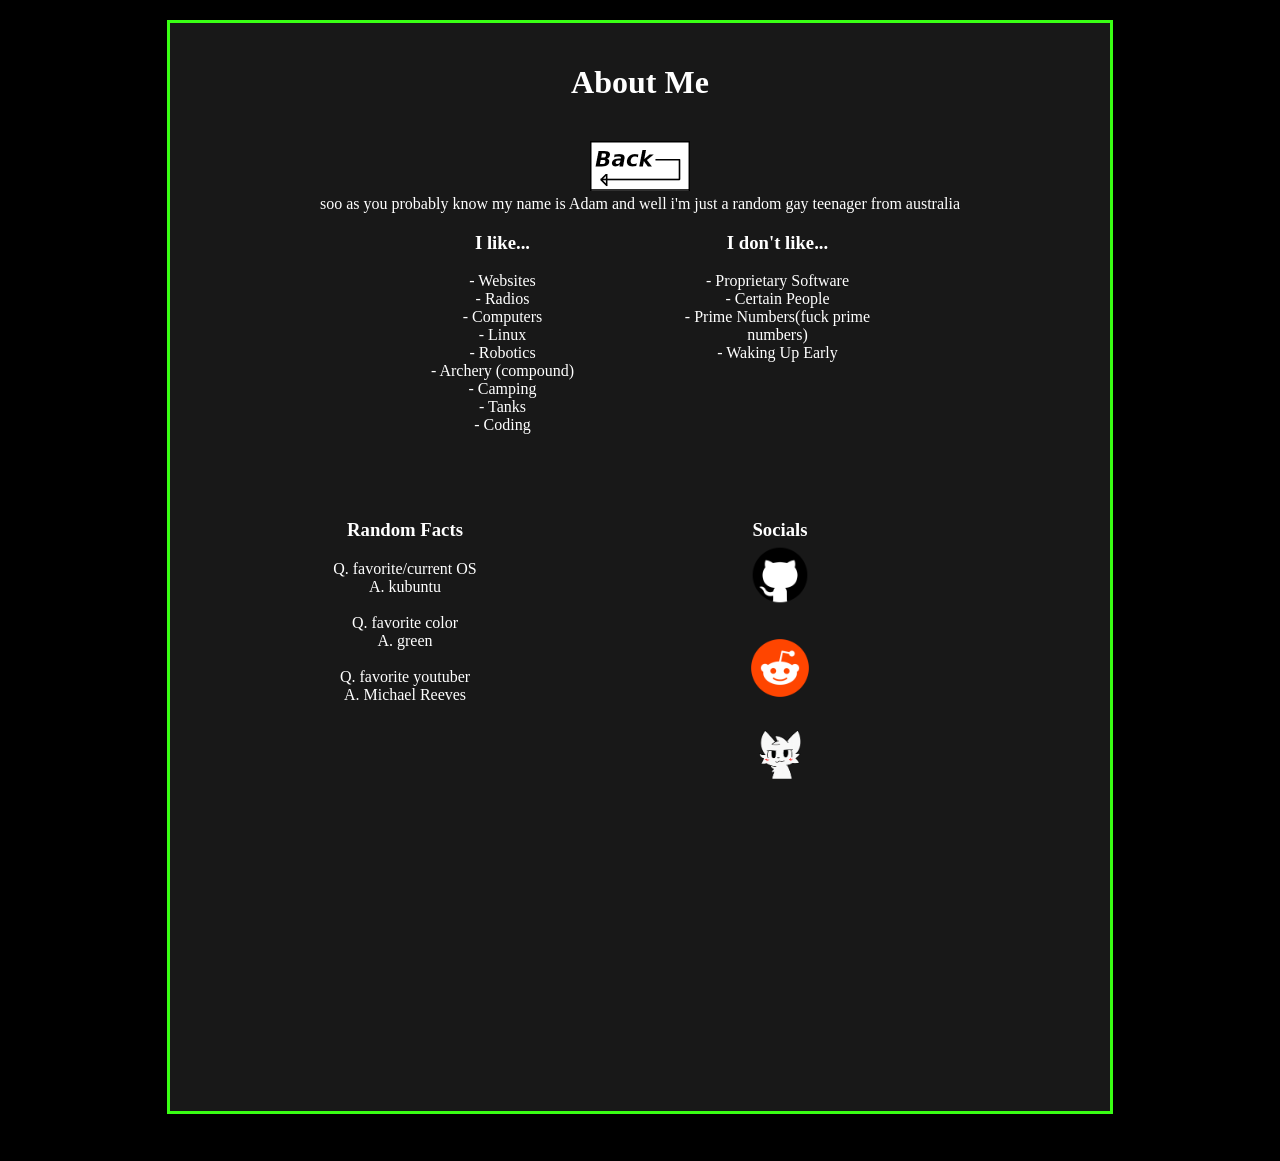
==== About.html @ 3df3a9ac "new" ====
<!DOCTYPE html>
<html lang="en">

<head>
    <meta charset="UTF-8">
    <meta http-equiv="X-UA-Compatible" content="IE=edge">
    <meta name="viewport" content="width=device-width, initial-scale=1.0">
    <title>About Me</title>
    <link rel="stylesheet" href="about.css">

</head>

<body>


  
    <div class="container">
            <h1>About Me</h1>
            <br>

        <div class="back">
            <a href="index.html"><img src="media/back.png"></a> 
        </div>


    <p1>
       soo as you probably know my name is Adam and well i'm just a random gay teenager from australia
    <br>
    </p1>








<div class="likes-dislikes">

    <div>
        <h3>I like...</h3>
        <p>
            - Websites<br>
            - Radios<br>
            - Computers<br>
            - Linux<br>
            - Robotics<br>
            - Archery (compound)<br>
            - Camping<br>
            - Tanks<br>
            - Coding
        </p>
    </div>

    <div>
        <h3>I don't like...</h3>
        <p>
            - Proprietary Software<br>
            - Certain People<br>
            - Prime Numbers(fuck prime numbers)<br>
            - Waking Up Early
        </p>
    </div>


</div> 


<div class="facts-socials">

    <div>

        <h3>Random Facts</h3>
        <p>    
            Q. favorite/current OS<br>
            
            A. kubuntu<br>
            <br>
            Q. favorite color<br>
            A. green<br>
            <br>
            Q. favorite youtuber<br>
            A. Michael Reeves<br>
            <br>
            
        </p>
    </div>

    <div class="socials">
        <h3>Socials</h3>

        <a href="https://github.com/awith36">
            <img src="media/random shit/logo/github_logo_icon_229278.webp"  style="transform: scale(0.13) translateY(-1500px); max-width: 100%;">
        </a>
        <a href="https://www.reddit.com/user/Legitimate-Book-5116/">
            <img src="media/random shit/logo/reddit.png"  style=" margin: -200px 0px; transform:scale(20%) translateY(-1850px)">
        </a>

        <a href="https://boykisser.gg/@BK-0000144">
            <img src="media/random shit/logo/bk.webp"  style=" margin: -200px 0px; transform:scale(10%) translateY(-2900px)">
        </a>
        

    </div>


</div> 



<!--container-->
    </div>


<div class="sidebar">
    <a><img src="media/random shit/about/male.png"></a>
    <a><img src="media/random shit/about/gay.png"></a>
</div>







</body>
---- about.css ----
h1 {
    color: white;
}


.container {
    width: 900px;
    margin: 20px auto;
    padding: 20px;
    background-color: #181818;
    text-decoration: none;
    text-align: center;
    border-style: solid;
    border-color: #39FF14;
}

p {
    text-align: left;
}

body {
    color: white;
    background-color: black;
    text-align: center;
    align-items: center;
}

h3 {
    text-align: left;
}

.back {
    text-align: center;
}

.back img {
    
    width:  100px;
    height: 50px;
    transition: transform(0.2s);

}

.back img:hover {
    transform: scale(105%);
}

.likes-dislikes {
    display: grid;
    grid-template-columns: 1fr 1fr;
    gap: 50px;
    margin: 0px 200px;
    text-align: center;

}

.likes-dislikes p {
    text-align: center;
}

.likes-dislikes h3 {
    text-align: center;
}

.sidebar a:nth-child(1) img {
    transform: translateY(-700px) translateX(-700px) rotate(-25deg);
}

.sidebar a:nth-child(2) img {
    transform: translateY(-650px) translateX(700px) rotate(20deg);
}

.facts-socials {
    display: grid;
    grid-template-columns: 1fr 1fr;
    gap: 50px;
    margin: 0px 100px;
    text-align: center;
    margin-top: 50px;

}

.facts-socials p {
    text-align: center;
}

.facts-socials h3 {
    text-align: center;
}
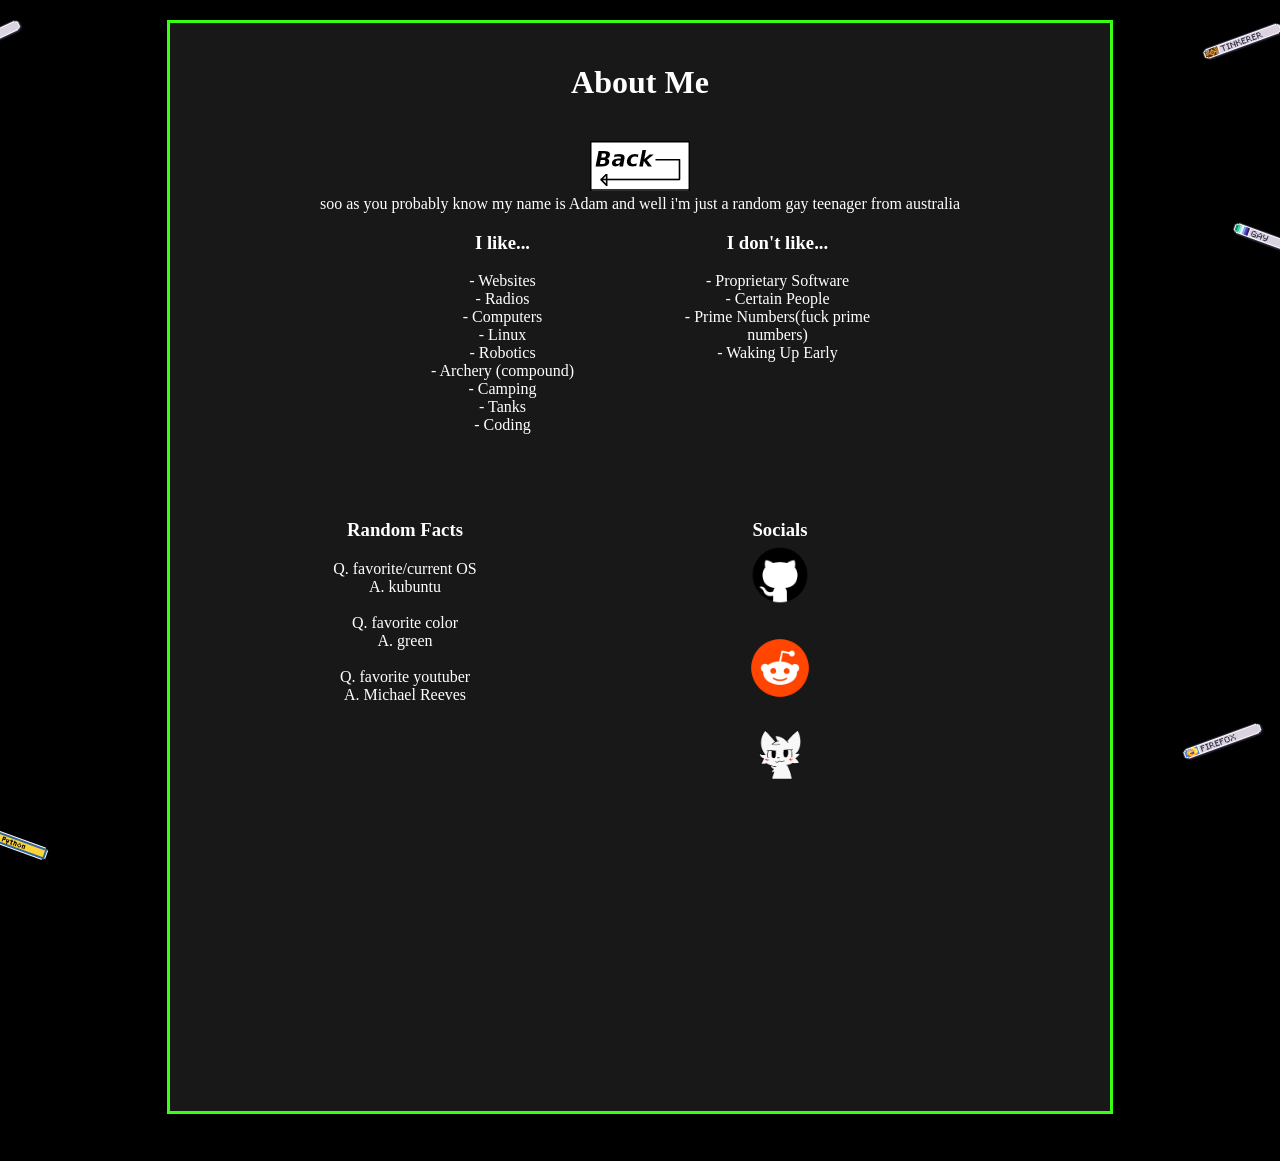
==== commit 29bb2916: "update" ====
--- a/About.html
+++ b/About.html
@@ -115,6 +115,14 @@
 <div class="sidebar">
     <a><img src="media/random shit/about/male.png"></a>
     <a><img src="media/random shit/about/gay.png"></a>
+    <a><img src="media/random shit/about/Green_Day.png"></a>
+    <a><img src="media/random shit/about/Australian.png"></a>
+    <a><img src="media/random shit/about/haWjScm.png"></a>
+    <a><img src="media/random shit/about/Coffee.png"></a>
+    <a><img src="media/random shit/about/Firefox.png"></a>
+    <a><img src="media/random shit/about/python.png"></a>
+    <a><img src="media/random shit/about/HTML5.png"></a>
+
 </div>
 
 
--- a/about.css
+++ b/about.css
@@ -63,12 +63,44 @@
 }
 
 .sidebar a:nth-child(1) img {
-    transform: translateY(-700px) translateX(-700px) rotate(-25deg);
+    transform: translateY(-1100px) translateX(-300px) rotate(-25deg);
 }
 
 .sidebar a:nth-child(2) img {
-    transform: translateY(-650px) translateX(700px) rotate(20deg);
+    transform: translateY(-900px) translateX(900px) rotate(20deg);
 }
+
+.sidebar a:nth-child(3) img {
+    transform: translateY(-600px) translateX(900px) rotate(-10deg);
+}
+
+.sidebar a:nth-child(4) img {
+    transform: translateY(-800px) translateX(-700px) rotate(15deg);
+}
+
+.sidebar a:nth-child(5) img {
+    transform: translateY(-1100px) translateX(600px) rotate(-20deg);
+}
+
+.sidebar a:nth-child(6) img {
+    transform: translateY(-500px) translateX(-900px) rotate(-5deg);
+}
+
+.sidebar a:nth-child(7) img {
+    transform: translateY(-400px) translateX(400px) rotate(-20deg);
+}
+
+.sidebar a:nth-child(8) img {
+    transform: translateY(-300px) translateX(-900px) rotate(20deg);
+}
+
+.sidebar a:nth-child(9) img {
+    transform: translateY(-200px) translateX(450px) rotate(20deg);
+}   
+
+
+
+
 
 .facts-socials {
     display: grid;
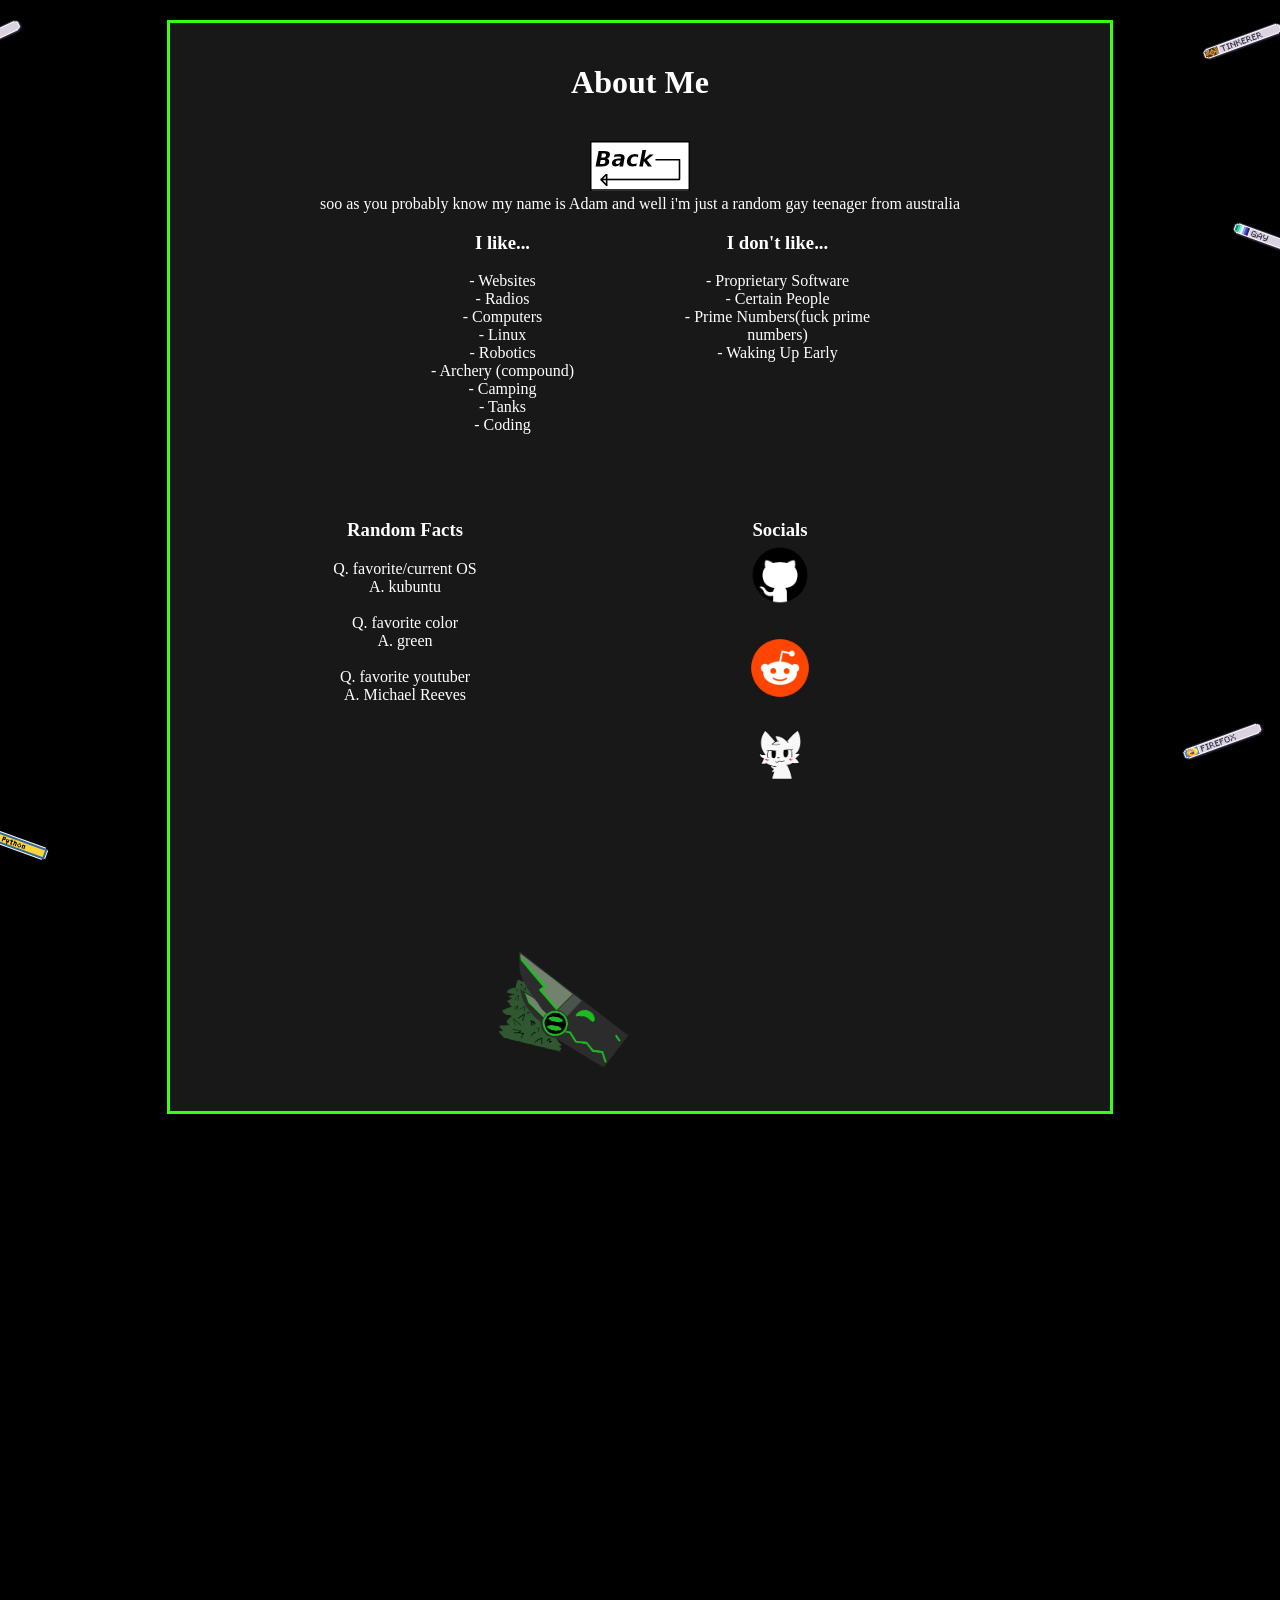
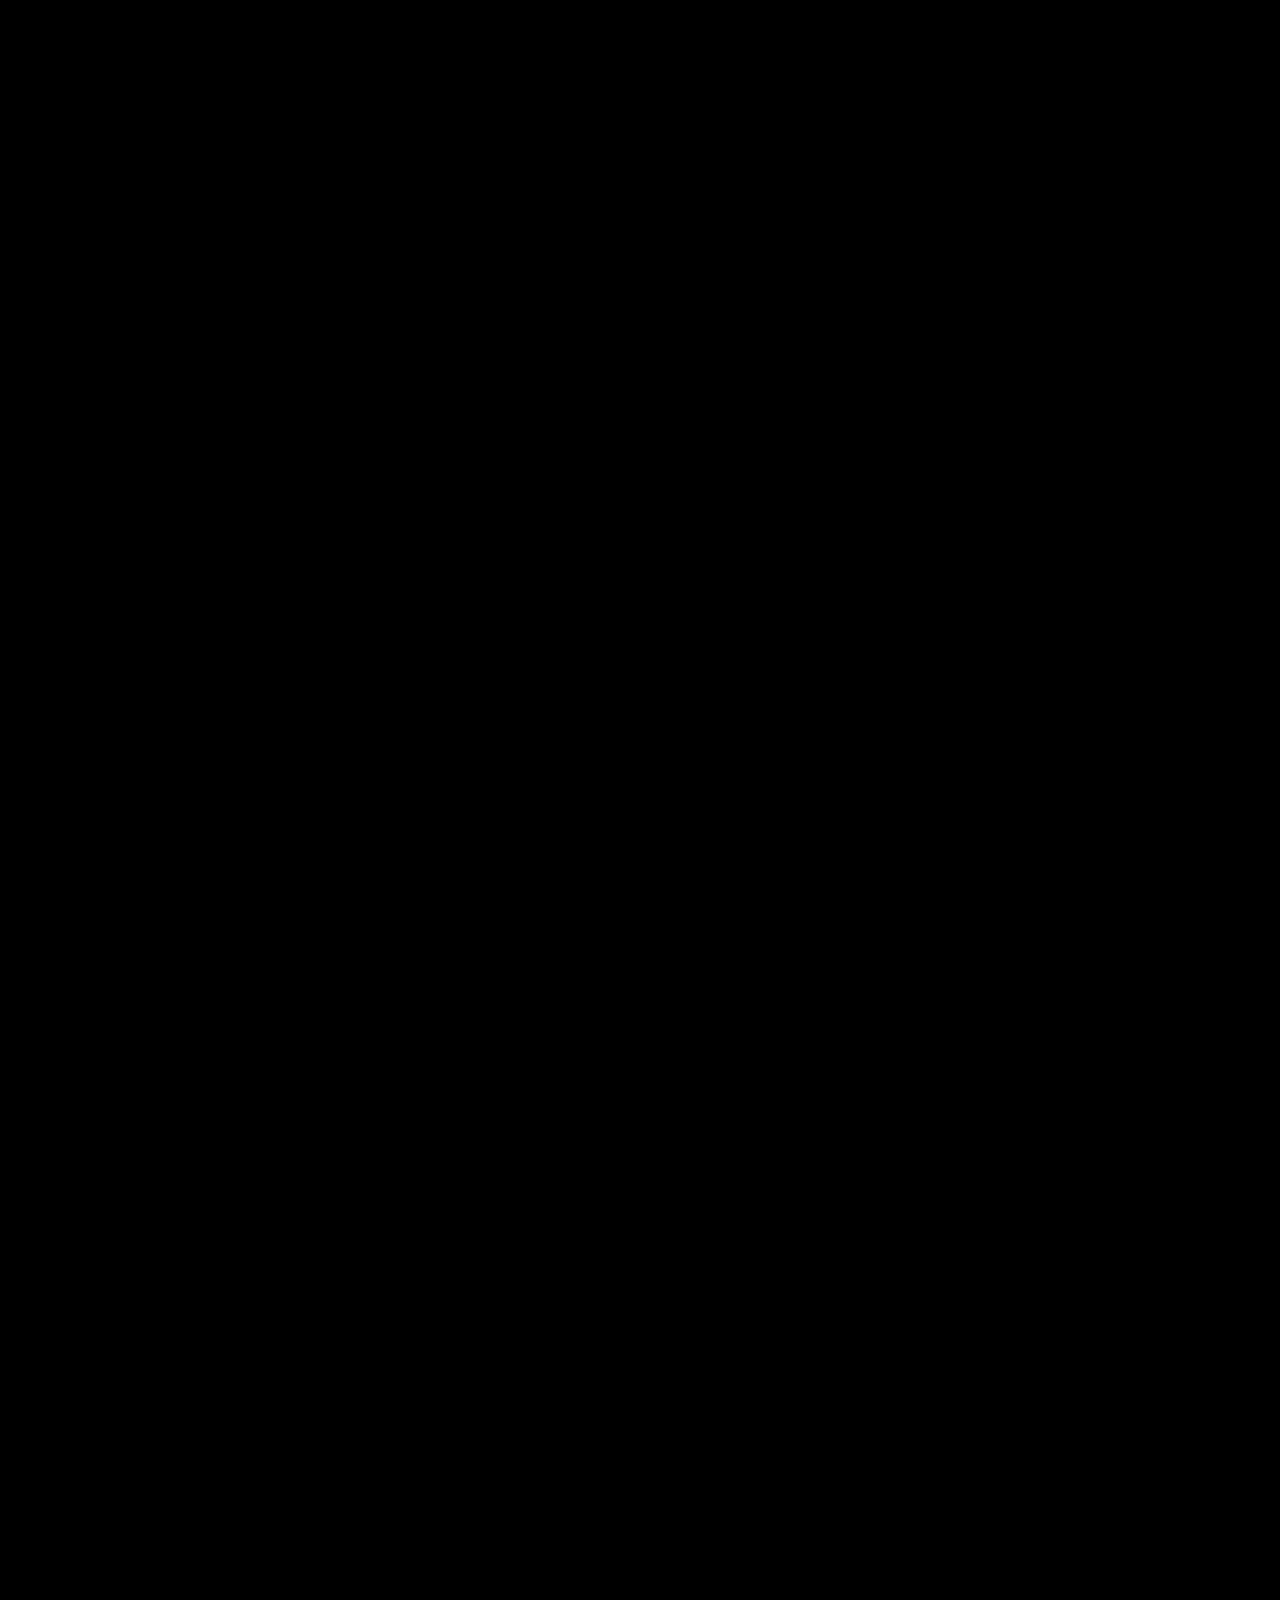
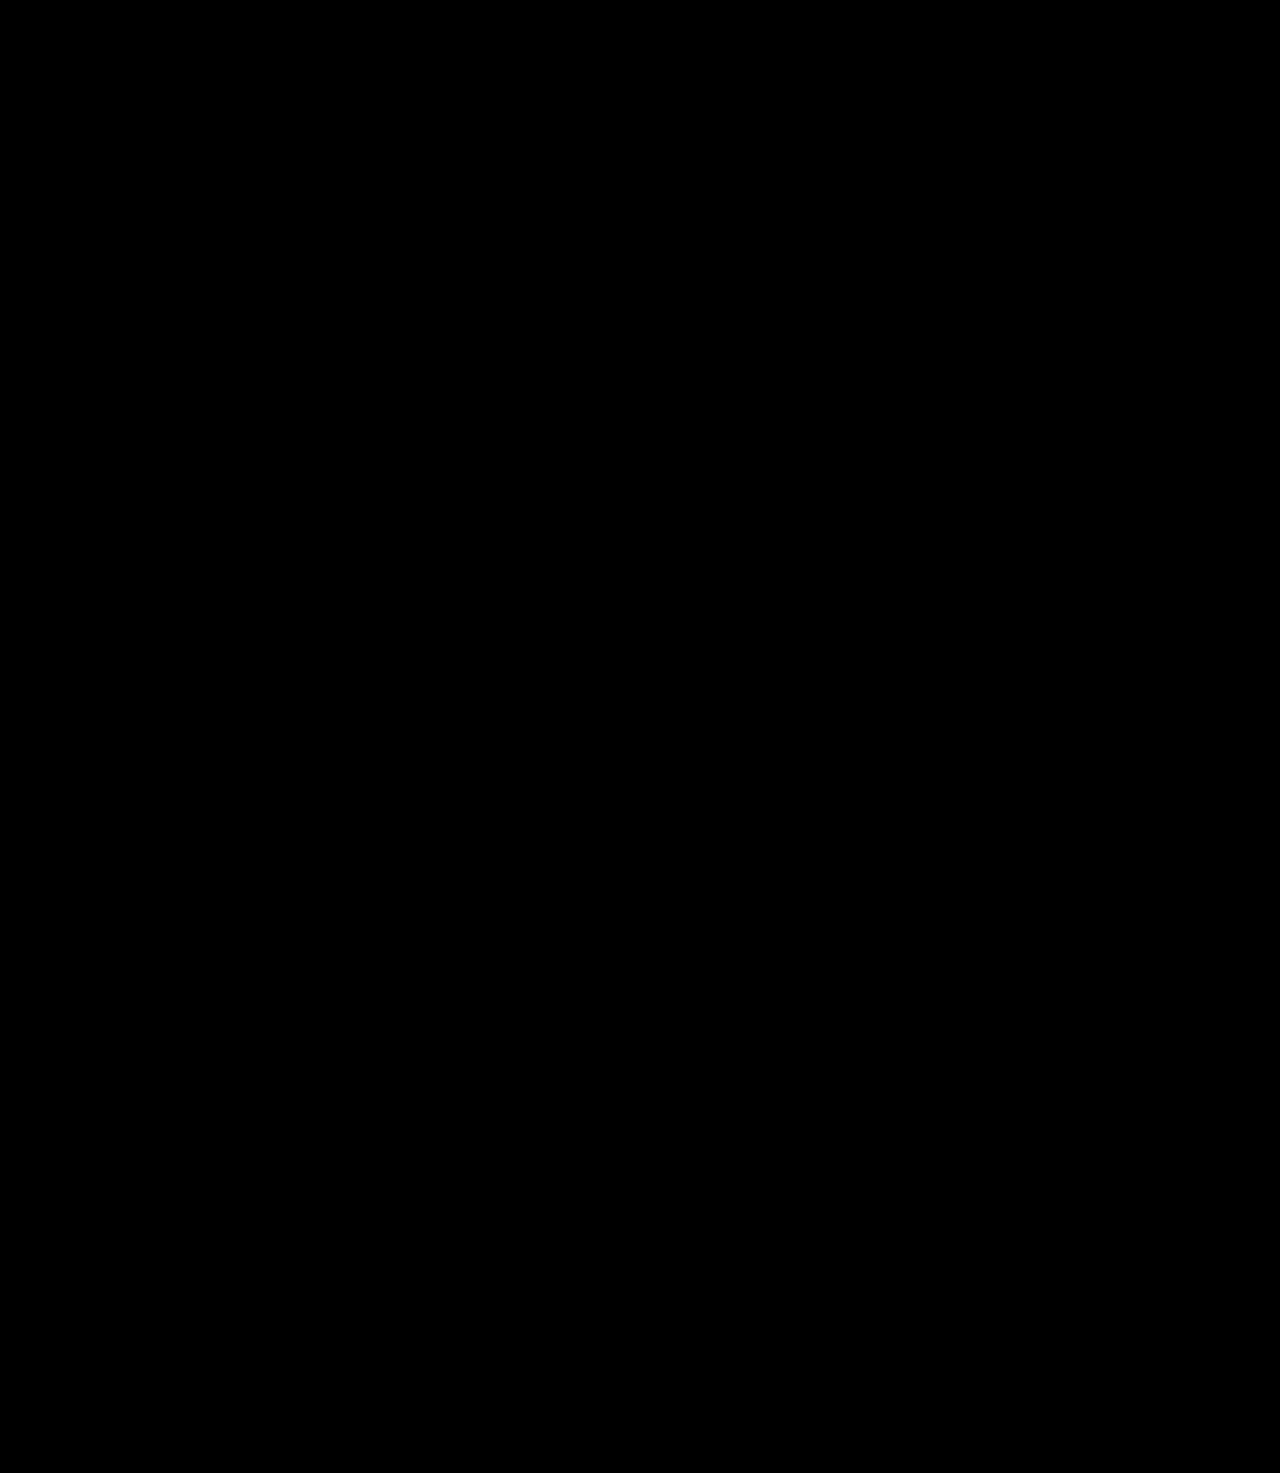
==== commit 345f63b6: "added the primagen and some comments" ====
--- a/About.html
+++ b/About.html
@@ -122,6 +122,8 @@
     <a><img src="media/random shit/about/Firefox.png"></a>
     <a><img src="media/random shit/about/python.png"></a>
     <a><img src="media/random shit/about/HTML5.png"></a>
+    
+    <a><img src="media/proot/primagen.png" alt="Drawing my me :3"></a>
 
 </div>
 
--- a/about.css
+++ b/about.css
@@ -98,6 +98,14 @@
     transform: translateY(-200px) translateX(450px) rotate(20deg);
 }   
 
+/* 
+    do not ask why it took that much convincing to stay
+    on the page
+*/
+.sidebar a:nth-child(10) img {
+    transform: translateY(-19000px) translateX(-7000px) rotate(10deg);
+    scale: 10%;
+}   
 
 
 
